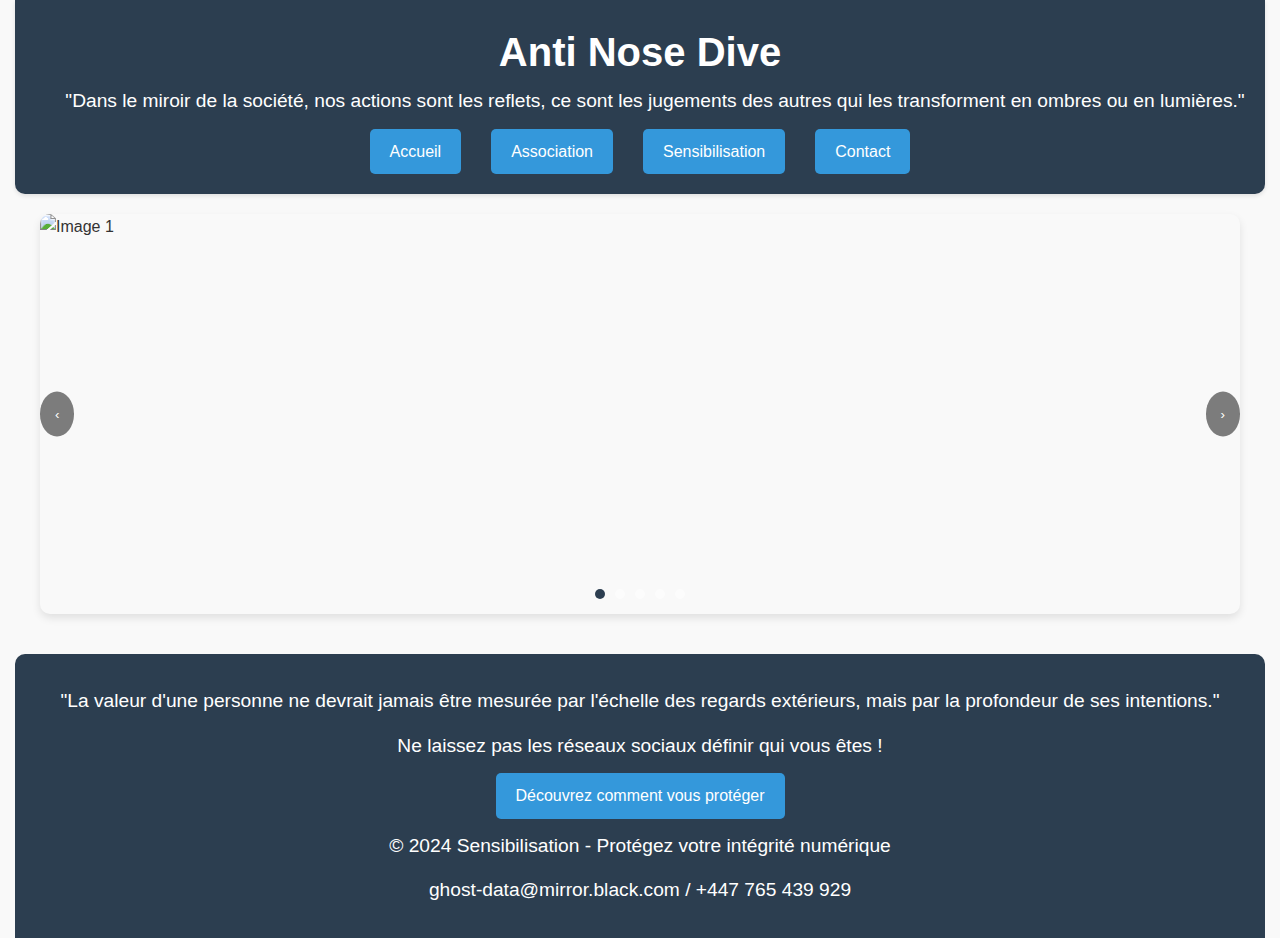
==== index.html @ 1eba73ff "modif index" ====
<!DOCTYPE html>
<html lang="fr">
  <head>
    <meta charset="UTF-8" />
    <meta name="viewport" content="width=device-width, initial-scale=1.0" />
    <title>Ghost_Data/Nose_Dive_Project</title>
    <link rel="stylesheet" href="style2.css" />
    <!-- <link rel="stylesheet" href="style2.css" /> -->
  </head>
  <body>
    <header>
      <h1>Anti Nose Dive</h1>
      <p class="citation">"Dans le miroir de la société, nos actions sont les reflets, ce sont les jugements des autres qui les transforment en ombres ou en lumières."</p>
      <nav>
        <ul class="nav-links">
          <li><a href="/nose_dive_project/index.html" class="button">Accueil</a></li>
          <li><a href="/nose_dive_project/asso.html" class="button">Association</a></li>
          <li><a href="/nose_dive_project/index22.html" class="button">Sensibilisation</a></li>
          <li><a href="/nose_dive_project/contact.html" class="button">Contact</a></li>
        </ul>
      </nav>
    </header>
    <!-- <h1>Hello</h1> -->
    <!-- Conteneur principal pour le carrousel -->
    <div class="carousel-container">
      <!-- <div class="container id="carouselExampleIndicators" data-ride="carousel" style="width: 50%; height: 50%; margin: auto;"> -->
      <div class="carousel">
        <!-- Conteneur interne pour les diapositives -->
        <div class="carousel-inner">
          <!-- Première diapositive -->
          <div class="slide">
            <!-- Image de la première diapositive -->
            <img
              src="/nose_dive_project/Images Midjourney/Images Midjourney/image_nose_dive.png"
              alt="Image 1"/>
          </div>
          <!-- Deuxième diapositive -->
          <div class="slide">
            <!-- Image de la deuxième diapositive -->
            <img
              src="/nose_dive_project/Images Midjourney/Images Midjourney/phone_danger.png"
              alt="Image 2"
            />
          </div>
          <!-- Troisième diapositive -->
          <div class="slide">
            <!-- Image de la troisième diapositive -->
            <img
              src="/nose_dive_project/Images Midjourney/Images Midjourney/jump_in_phone.png"
              alt="Image 3"
            />
          </div>
          <!-- Quatrième diapositive -->
          <div class="slide">
            <!-- Image de la quatrième diapositive -->
            <img
              src="/nose_dive_project/Images Midjourney/Images Midjourney/phone_think.png"
              alt="Image 4"
            />
          </div>
          <!-- Cinquième diapositive -->
          <div class="slide">
            <!-- Image de la cinquième diapositive -->
            <img
              src="/nose_dive_project/Images Midjourney/Images Midjourney/likefb_ontv.png"
              alt="Image 5"
            />
          </div>
        </div>
        <!-- Conteneur pour les boutons de navigation -->
        <div class="carousel-controls">
          <!-- Bouton pour passer à la diapositive précédente -->
          <button id="prev">&#8249;</button>
          <!-- Bouton pour passer à la diapositive suivante -->
          <button id="next">&#8250;</button>
        </div>
        <!-- Conteneur pour les points de navigation -->
        <div class="carousel-dots"></div>
      </div>
    </div>

      <footer>
        <!-- <div class="call-to-action"> -->
          <p>
            "La valeur d'une personne ne devrait jamais être mesurée par l'échelle
            des regards extérieurs, mais par la profondeur de ses intentions."
          </p>
        <p>Ne laissez pas les réseaux sociaux définir qui vous êtes !</p>
        <a href="#" class="button">Découvrez comment vous protéger</a>
        <!-- </div> -->

        <p>&copy; 2024 Sensibilisation - Protégez votre intégrité numérique</p>
        <p>ghost-data@mirror.black.com / +447 765 439 929</p>
      </footer>
    </div>
    <script src="main.js"></script>
  </body>
</html>
---- style2.css ----
/* Reset de base */
* {
  margin: 0;
  padding: 0;
  box-sizing: border-box;
}

body {
  font-family: "Roboto", sans-serif;
  background-color: #f9f9f9;
  color: #333;
  line-height: 1.6;
  padding: 0 15px;
}

/* Header */
header {
  background-color: #2c3e50;
  color: white;
  text-align: center;
  padding: 20px 0;
  box-shadow: 0 2px 4px rgba(0, 0, 0, 0.1);
  border-radius: 0 0 10px 10px;
}

h1 {
  font-size: 2.5em;
  margin: 0;
}

/* Styles pour le nav */
nav {
  margin-top: 10px;
}

.nav-links {
  display: flex;
  justify-content: center;
  list-style: none;
  padding: 0;
  margin: 10px 0 0;
}

.nav-links li {
  margin: 0 15px;
}

/* .nav-links a {
  text-decoration: none;
  color: white;
  font-size: 1.2rem;
  padding: 10px 15px;
  border: 2px solid white;
  border-radius: 5px;
  transition: background-color 0.3s ease;
} */

.nav-links a:hover {
  background-color: white;
  color: #79b983;
}

/* Carrousel */
.carousel-container {
  width: 100%;
  max-width: 1200px;
  margin: 20px auto;
  position: relative;
  overflow: hidden;
  border-radius: 10px;
  box-shadow: 0 4px 8px rgba(0, 0, 0, 0.1);
}

.carousel {
  position: relative;
  overflow: hidden;
}

.carousel-inner {
  display: flex;
  transition: transform 0.5s ease-in-out;
}

.slide {
  flex: 0 0 100%;
  height: 400px;
  /* lignes fournies par chat gpt */
  transition: transform 0.5s ease-in-out;
  position: relative;
}

.slide img {
  width: 100%;
  height: 100%;
  /* object-fit: cover; */
  /* lignes fournies par chat gpt */
  object-fit: contain; /* Cette propriété garantit que l'image est entièrement visible dans le conteneur */
  /* object-fit: cover;  <-- Si tu préfères que l'image couvre tout l'espace, tu peux utiliser cette ligne à la place, mais l'image sera peut-être partiellement coupée */
  display: block;
}

/* Contrôles de navigation */
.carousel-controls {
  position: absolute;
  top: 50%;
  /* left: 0;
  right: 0; */
  display: flex;
  justify-content: space-between;
  transform: translateY(-50%);
  z-index: 5;
  width: 100%;
}

.carousel-controls button {
  background-color: rgba(0, 0, 0, 0.5);
  border: none;
  color: white;
  padding: 15px;
  cursor: pointer;
  pointer-events: all;
  border-radius: 50%;
  /* font-size: 24px */
  transition: background-color 0.3s ease;
}

.carousel-controls button:hover {
  background-color: rgba(0, 0, 0, 0.8);
}

/* Points de navigation */
.carousel-dots {
  position: absolute;
  bottom: 15px;
  left: 50%;
  transform: translateX(-50%);
  display: flex;
  justify-content: center;
  width: 100%;
  pointer-events: none;
}

.carousel-dots .dot {
  width: 10px;
  height: 10px;
  margin: 0 5px;
  background-color: white;
  border-radius: 50%;
  cursor: pointer;
  pointer-events: all;
  transition: background-color 0.3s ease;
}

.carousel-dots .active {
  background-color: #2c3e50;
}

.carousel-dots .inactive {
  opacity: 0.5;
}

/* CSS Page Discours */

/* Section de contenu */
.content {
  max-width: 1200px;
  margin: 40px auto;
}

.illustration {
  width: 100%; /* Taille fixe des images */
  max-width: 100%; /* S'assure que l'image ne dépasse pas */
  /* height: auto; Conserve les proportions de l'image */
  border-radius: 8px; /* Coins légèrement arrondis */
  margin-right: 20px; /* Espace entre l'image et le texte */
}

/* CSS Page Discours */

.block {
  display: flex;
  align-items: center;
  margin-bottom: 20px;
  margin-top: 20px;
  /* flex-wrap: wrap; S'assure que le contenu se réorganise sur petits écrans */
}
/* 
.main {
  /* display: inline-flex; */

p {
  font-size: 1.2em;
  line-height: 1.8;
  margin-left: 30px;
}

/* Footer */
footer {
  background-color: #2c3e50;
  color: white;
  text-align: center;
  padding: 20px 0;
  margin-top: 40px;
  border-radius: 10px 10px 0 0;
}

footer p {
  margin: 10px 0;
}

.button {
  display: inline-block;
  padding: 10px 20px;
  background-color: #3498db;
  color: white;
  text-decoration: none;
  border-radius: 5px;
  transition: background-color 0.3s ease;
}

.button:hover {
  background-color: #2980b9;
}

/* Media Queries */
@media (max-width: 768px) {
  .slide {
    height: 250px;
  }

  header h1 {
    font-size: 2em;
  }

  p {
    font-size: 1em;
  }
}

@media (max-width: 480px) {
  .carousel-controls button {
    font-size: 18px;
    padding: 8px;
  }

  .carousel-dots .dot {
    width: 8px;
    height: 8px;
  }

  footer p {
    font-size: 0.9em;
  }
}

/* Responsive adjustments for smaller screens */
@media (max-width: 768px) {
  .carousel-inner {
    height: 300px; /* Redimensionnement pour petits écrans */
  }

  .carousel-controls button {
    padding: 10px;
  }
}

/* Pour les petits écrans (mobiles) */
@media (max-width: 768px) {
  .block {
    flex-direction: column; /* Réorganise le contenu en colonne */
    align-items: center; /* Centre le texte et l'image */
  }

  .illustration {
    margin: 0 0 15px 0; /* Réduit les marges autour des images */
    width: 100%; /* Images prennent toute la largeur disponible */
    max-width: 300px; /* Limite la taille maximale sur petits écrans */
  }

  .block:nth-child(even) .illustration,
  .block:nth-child(odd) .illustration {
    order: 0; /* Sur mobile, toutes les images sont au-dessus des paragraphes */
  }
}
---- style2.css ----
/* Reset de base */
* {
  margin: 0;
  padding: 0;
  box-sizing: border-box;
}

body {
  font-family: "Roboto", sans-serif;
  background-color: #f9f9f9;
  color: #333;
  line-height: 1.6;
  padding: 0 15px;
}

/* Header */
header {
  background-color: #2c3e50;
  color: white;
  text-align: center;
  padding: 20px 0;
  box-shadow: 0 2px 4px rgba(0, 0, 0, 0.1);
  border-radius: 0 0 10px 10px;
}

h1 {
  font-size: 2.5em;
  margin: 0;
}

/* Styles pour le nav */
nav {
  margin-top: 10px;
}

.nav-links {
  display: flex;
  justify-content: center;
  list-style: none;
  padding: 0;
  margin: 10px 0 0;
}

.nav-links li {
  margin: 0 15px;
}

/* .nav-links a {
  text-decoration: none;
  color: white;
  font-size: 1.2rem;
  padding: 10px 15px;
  border: 2px solid white;
  border-radius: 5px;
  transition: background-color 0.3s ease;
} */

.nav-links a:hover {
  background-color: white;
  color: #79b983;
}

/* Carrousel */
.carousel-container {
  width: 100%;
  max-width: 1200px;
  margin: 20px auto;
  position: relative;
  overflow: hidden;
  border-radius: 10px;
  box-shadow: 0 4px 8px rgba(0, 0, 0, 0.1);
}

.carousel {
  position: relative;
  overflow: hidden;
}

.carousel-inner {
  display: flex;
  transition: transform 0.5s ease-in-out;
}

.slide {
  flex: 0 0 100%;
  height: 400px;
  /* lignes fournies par chat gpt */
  transition: transform 0.5s ease-in-out;
  position: relative;
}

.slide img {
  width: 100%;
  height: 100%;
  /* object-fit: cover; */
  /* lignes fournies par chat gpt */
  object-fit: contain; /* Cette propriété garantit que l'image est entièrement visible dans le conteneur */
  /* object-fit: cover;  <-- Si tu préfères que l'image couvre tout l'espace, tu peux utiliser cette ligne à la place, mais l'image sera peut-être partiellement coupée */
  display: block;
}

/* Contrôles de navigation */
.carousel-controls {
  position: absolute;
  top: 50%;
  /* left: 0;
  right: 0; */
  display: flex;
  justify-content: space-between;
  transform: translateY(-50%);
  z-index: 5;
  width: 100%;
}

.carousel-controls button {
  background-color: rgba(0, 0, 0, 0.5);
  border: none;
  color: white;
  padding: 15px;
  cursor: pointer;
  pointer-events: all;
  border-radius: 50%;
  /* font-size: 24px */
  transition: background-color 0.3s ease;
}

.carousel-controls button:hover {
  background-color: rgba(0, 0, 0, 0.8);
}

/* Points de navigation */
.carousel-dots {
  position: absolute;
  bottom: 15px;
  left: 50%;
  transform: translateX(-50%);
  display: flex;
  justify-content: center;
  width: 100%;
  pointer-events: none;
}

.carousel-dots .dot {
  width: 10px;
  height: 10px;
  margin: 0 5px;
  background-color: white;
  border-radius: 50%;
  cursor: pointer;
  pointer-events: all;
  transition: background-color 0.3s ease;
}

.carousel-dots .active {
  background-color: #2c3e50;
}

.carousel-dots .inactive {
  opacity: 0.5;
}

/* CSS Page Discours */

/* Section de contenu */
.content {
  max-width: 1200px;
  margin: 40px auto;
}

.illustration {
  width: 100%; /* Taille fixe des images */
  max-width: 100%; /* S'assure que l'image ne dépasse pas */
  /* height: auto; Conserve les proportions de l'image */
  border-radius: 8px; /* Coins légèrement arrondis */
  margin-right: 20px; /* Espace entre l'image et le texte */
}

/* CSS Page Discours */

.block {
  display: flex;
  align-items: center;
  margin-bottom: 20px;
  margin-top: 20px;
  /* flex-wrap: wrap; S'assure que le contenu se réorganise sur petits écrans */
}
/* 
.main {
  /* display: inline-flex; */

p {
  font-size: 1.2em;
  line-height: 1.8;
  margin-left: 30px;
}

/* Footer */
footer {
  background-color: #2c3e50;
  color: white;
  text-align: center;
  padding: 20px 0;
  margin-top: 40px;
  border-radius: 10px 10px 0 0;
}

footer p {
  margin: 10px 0;
}

.button {
  display: inline-block;
  padding: 10px 20px;
  background-color: #3498db;
  color: white;
  text-decoration: none;
  border-radius: 5px;
  transition: background-color 0.3s ease;
}

.button:hover {
  background-color: #2980b9;
}

/* Media Queries */
@media (max-width: 768px) {
  .slide {
    height: 250px;
  }

  header h1 {
    font-size: 2em;
  }

  p {
    font-size: 1em;
  }
}

@media (max-width: 480px) {
  .carousel-controls button {
    font-size: 18px;
    padding: 8px;
  }

  .carousel-dots .dot {
    width: 8px;
    height: 8px;
  }

  footer p {
    font-size: 0.9em;
  }
}

/* Responsive adjustments for smaller screens */
@media (max-width: 768px) {
  .carousel-inner {
    height: 300px; /* Redimensionnement pour petits écrans */
  }

  .carousel-controls button {
    padding: 10px;
  }
}

/* Pour les petits écrans (mobiles) */
@media (max-width: 768px) {
  .block {
    flex-direction: column; /* Réorganise le contenu en colonne */
    align-items: center; /* Centre le texte et l'image */
  }

  .illustration {
    margin: 0 0 15px 0; /* Réduit les marges autour des images */
    width: 100%; /* Images prennent toute la largeur disponible */
    max-width: 300px; /* Limite la taille maximale sur petits écrans */
  }

  .block:nth-child(even) .illustration,
  .block:nth-child(odd) .illustration {
    order: 0; /* Sur mobile, toutes les images sont au-dessus des paragraphes */
  }
}
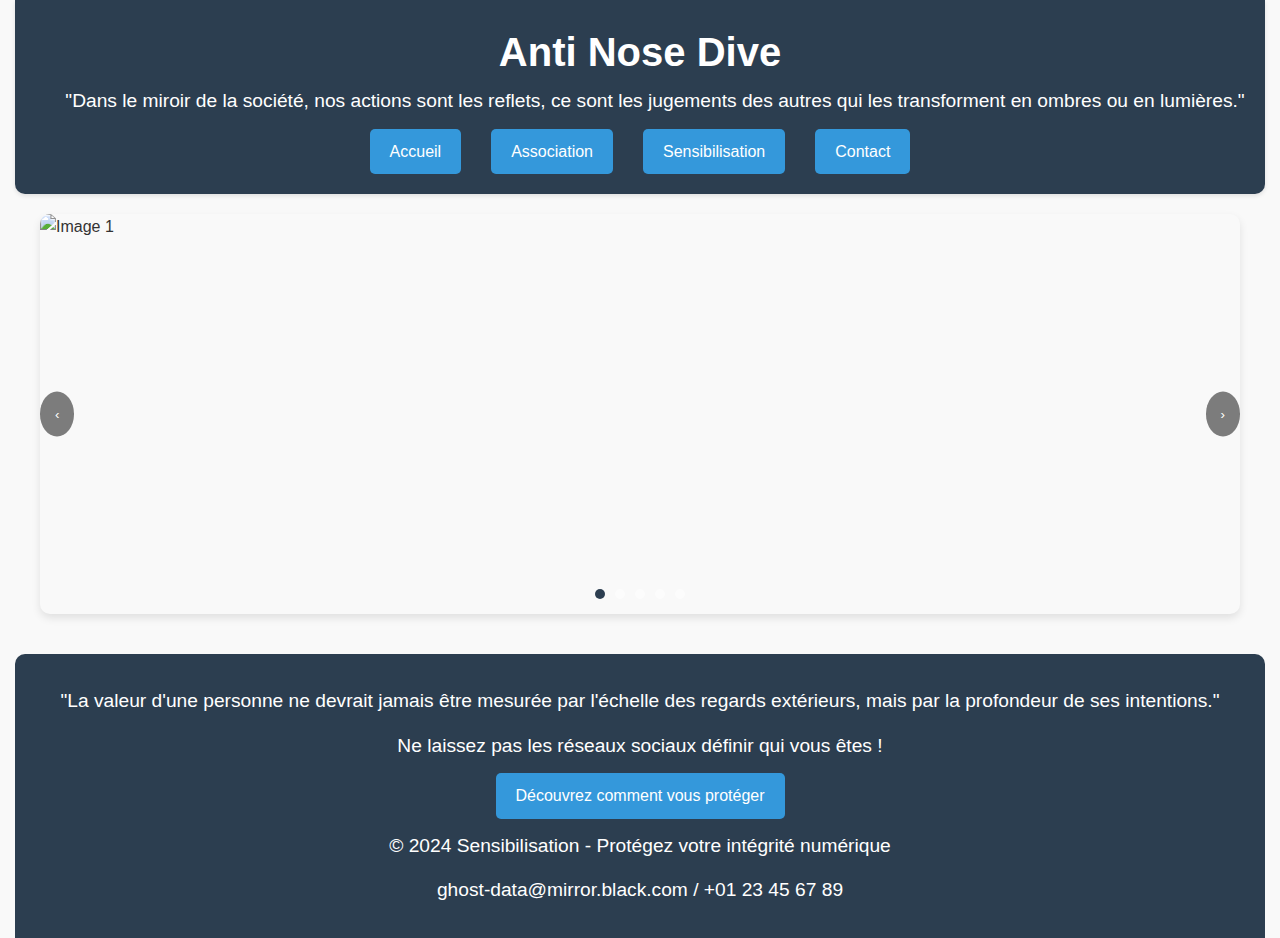
==== commit 2fd0bac4: "add lien index.html" ====
--- a/index.html
+++ b/index.html
@@ -86,11 +86,11 @@
             des regards extérieurs, mais par la profondeur de ses intentions."
           </p>
         <p>Ne laissez pas les réseaux sociaux définir qui vous êtes !</p>
-        <a href="#" class="button">Découvrez comment vous protéger</a>
+        <a href="https://maellemd.github.io/nosedive/articles.html" class="button">Découvrez comment vous protéger</a>
         <!-- </div> -->
 
         <p>&copy; 2024 Sensibilisation - Protégez votre intégrité numérique</p>
-        <p>ghost-data@mirror.black.com / +447 765 439 929</p>
+        <p>ghost-data@mirror.black.com / +01 23 45 67 89</p>
       </footer>
     </div>
     <script src="main.js"></script>
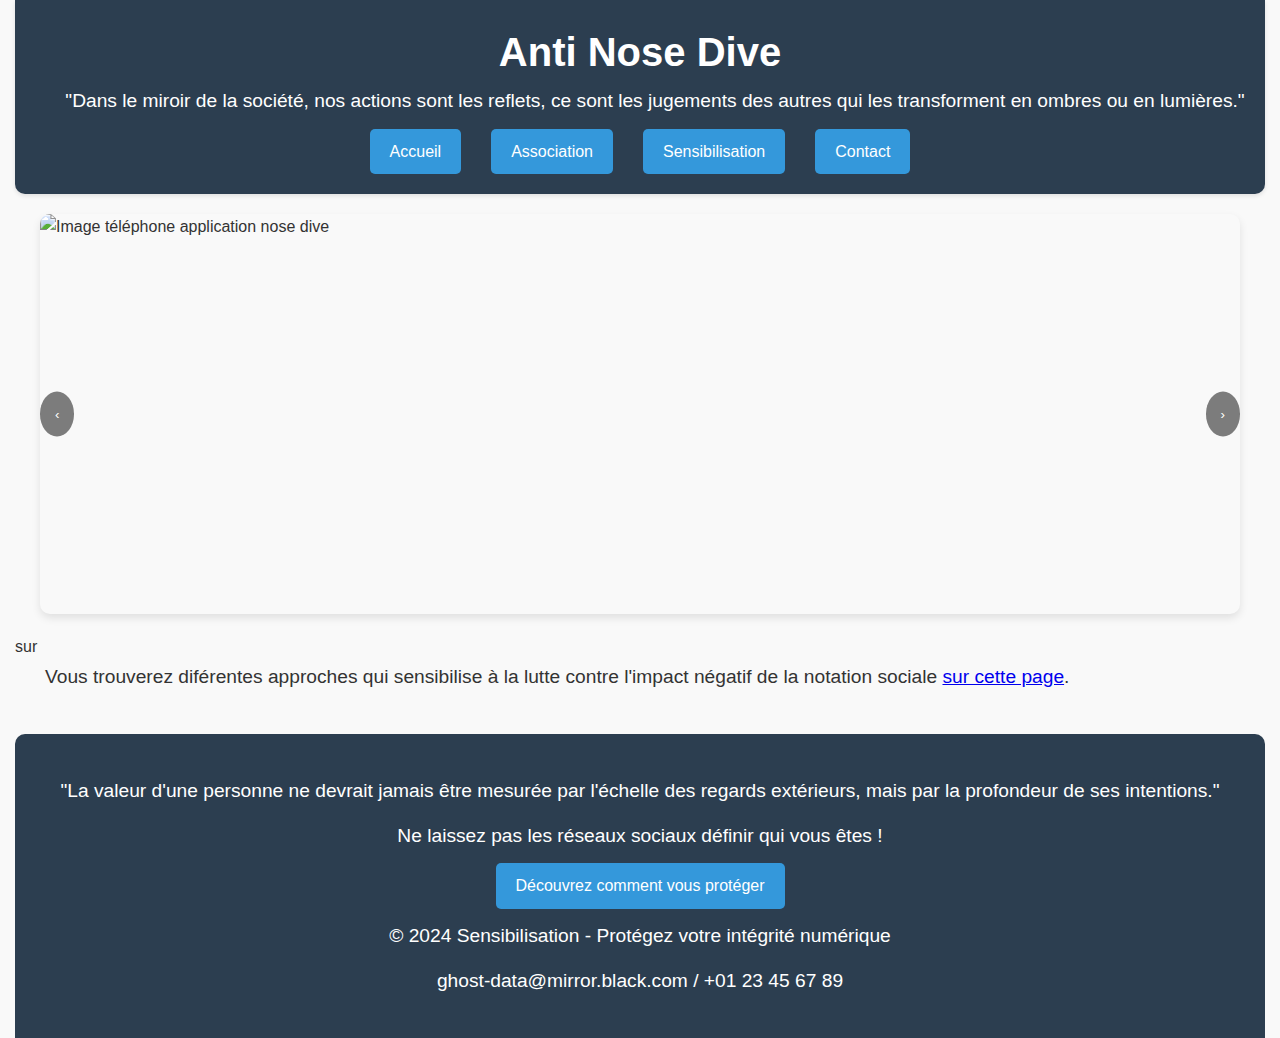
==== commit 6652387f: "add SEO, keywords bold, link extern and intern, metadescription" ====
--- a/index.html
+++ b/index.html
@@ -4,19 +4,39 @@
     <meta charset="UTF-8" />
     <meta name="viewport" content="width=device-width, initial-scale=1.0" />
     <title>Ghost_Data/Nose_Dive_Project</title>
+    <meta
+      name="description"
+      content="Anti Nose Dive est une association engagée dans la lutte contre les dérives de la notation sociale. Nous informons, éduquons et soutenons les individus face aux dangers de l'évaluation numérique, en promouvant des pratiques éthiques et respectueuses de la dignité humaine. Rejoignez-nous pour redonner à chacun la liberté d'être authentique."
+    />
     <link rel="stylesheet" href="style2.css" />
     <!-- <link rel="stylesheet" href="style2.css" /> -->
   </head>
   <body>
     <header>
       <h1>Anti Nose Dive</h1>
-      <p class="citation">"Dans le miroir de la société, nos actions sont les reflets, ce sont les jugements des autres qui les transforment en ombres ou en lumières."</p>
+      <p class="citation">
+        "Dans le miroir de la société, nos actions sont les reflets, ce sont les
+        jugements des autres qui les transforment en ombres ou en lumières."
+      </p>
+      <button class="menu-toggle">Menu</button>
       <nav>
         <ul class="nav-links">
-          <li><a href="/nose_dive_project/index.html" class="button">Accueil</a></li>
-          <li><a href="/nose_dive_project/asso.html" class="button">Association</a></li>
-          <li><a href="/nose_dive_project/index22.html" class="button">Sensibilisation</a></li>
-          <li><a href="/nose_dive_project/contact.html" class="button">Contact</a></li>
+          <li>
+            <a href="/nose_dive_project/index.html" class="button">Accueil</a>
+          </li>
+          <li>
+            <a href="/nose_dive_project/asso.html" class="button"
+              >Association</a
+            >
+          </li>
+          <li>
+            <a href="/nose_dive_project/index22.html" class="button"
+              >Sensibilisation</a
+            >
+          </li>
+          <li>
+            <a href="/nose_dive_project/contact.html" class="button">Contact</a>
+          </li>
         </ul>
       </nav>
     </header>
@@ -32,14 +52,15 @@
             <!-- Image de la première diapositive -->
             <img
               src="/nose_dive_project/Images Midjourney/Images Midjourney/image_nose_dive.png"
-              alt="Image 1"/>
+              alt="Image téléphone application nose dive"
+            />
           </div>
           <!-- Deuxième diapositive -->
           <div class="slide">
             <!-- Image de la deuxième diapositive -->
             <img
               src="/nose_dive_project/Images Midjourney/Images Midjourney/phone_danger.png"
-              alt="Image 2"
+              alt="fille concentrer sur son téléphone"
             />
           </div>
           <!-- Troisième diapositive -->
@@ -47,7 +68,7 @@
             <!-- Image de la troisième diapositive -->
             <img
               src="/nose_dive_project/Images Midjourney/Images Midjourney/jump_in_phone.png"
-              alt="Image 3"
+              alt="Image d'une figurine qui saute dans un smartphone"
             />
           </div>
           <!-- Quatrième diapositive -->
@@ -55,7 +76,7 @@
             <!-- Image de la quatrième diapositive -->
             <img
               src="/nose_dive_project/Images Midjourney/Images Midjourney/phone_think.png"
-              alt="Image 4"
+              alt="Image d'une femme dans la rue sur son téléphone"
             />
           </div>
           <!-- Cinquième diapositive -->
@@ -63,7 +84,7 @@
             <!-- Image de la cinquième diapositive -->
             <img
               src="/nose_dive_project/Images Midjourney/Images Midjourney/likefb_ontv.png"
-              alt="Image 5"
+              alt="image d'un homme avec une télévision contenant un like à la place de la tête"
             />
           </div>
         </div>
@@ -79,20 +100,34 @@
       </div>
     </div>
 
+    <div class="container">
+      sur
+      <p>
+        Vous trouverez diférentes approches qui sensibilise à la lutte contre
+        l'impact négatif de la notation sociale
+        <a
+          href="index22.html"
+          alt="lien vers la page 'sensibilisation' du site"
+        >
+          sur cette page</a
+        >.
+      </p>
       <footer>
         <!-- <div class="call-to-action"> -->
-          <p>
-            "La valeur d'une personne ne devrait jamais être mesurée par l'échelle
-            des regards extérieurs, mais par la profondeur de ses intentions."
-          </p>
+        <p>
+          "La valeur d'une personne ne devrait jamais être mesurée par l'échelle
+          des regards extérieurs, mais par la profondeur de ses intentions."
+        </p>
         <p>Ne laissez pas les réseaux sociaux définir qui vous êtes !</p>
-        <a href="https://maellemd.github.io/nosedive/articles.html" class="button">Découvrez comment vous protéger</a>
+        <a href="https://maellemd.github.io/nosedive/index.html" class="button"
+          >Découvrez comment vous protéger</a
+        >
         <!-- </div> -->
 
         <p>&copy; 2024 Sensibilisation - Protégez votre intégrité numérique</p>
         <p>ghost-data@mirror.black.com / +01 23 45 67 89</p>
       </footer>
     </div>
-    <script src="main.js"></script>
+    <script src="main4.js"></script>
   </body>
 </html>
--- a/style2.css
+++ b/style2.css
@@ -1,3 +1,5 @@
+/* CSS pour la page Accueil et Sensibilisation */
+
 /* Reset de base */
 * {
   margin: 0;
@@ -58,6 +60,41 @@
 .nav-links a:hover {
   background-color: white;
   color: #79b983;
+}
+
+/* Bouton menu déroulant avec reponsive */
+/* Menu déroulant caché par défaut */
+.menu-toggle {
+  display: none;
+  background: #007bff;
+  color: white;
+  border: none;
+  padding: 10px 20px;
+  margin: 10px 0;
+  border-radius: 5px;
+  cursor: pointer; /* Change le curseur pour indiquer que c'est cliquable */
+}
+
+/* Responsive Styles */
+@media (max-width: 768px) {
+  .nav-links {
+    display: none; /* Cacher les liens par défaut */
+    flex-direction: column;
+    align-items: center;
+  }
+
+  .nav-links.active {
+    display: flex; /* Afficher les liens lorsque le menu est ouvert */
+  }
+
+  .menu-toggle {
+    display: block; /* Afficher le bouton de menu */
+    margin: 0 auto;
+  }
+}
+
+.citation {
+  text-align: center;
 }
 
 /* Carrousel */
@@ -199,7 +236,7 @@
   background-color: #2c3e50;
   color: white;
   text-align: center;
-  padding: 20px 0;
+  padding: 30px 0;
   margin-top: 40px;
   border-radius: 10px 10px 0 0;
 }
@@ -234,6 +271,14 @@
 
   p {
     font-size: 1em;
+  }
+
+  .presentassion {
+    padding: 15px;
+  }
+
+  .presentassion p {
+    font-size: 1rem;
   }
 }
 
@@ -282,3 +327,145 @@
     order: 0; /* Sur mobile, toutes les images sont au-dessus des paragraphes */
   }
 }
+
+/* CSS formulaire de contact (mise en forme + media to responsive) */
+.formcontact {
+  padding: 40px;
+  max-width: 800px;
+  margin: 0 auto;
+  background-color: white;
+  border-radius: 8px;
+  box-shadow: 0 4px 8px rgba(0, 0, 0, 0.1);
+}
+
+.field {
+  margin-bottom: 20px;
+}
+
+.label {
+  font-weight: bold;
+  margin-bottom: 8px;
+  display: block;
+  color: #555;
+}
+
+.input,
+.textarea,
+.select select {
+  width: 100%;
+  padding: 12px;
+  border: 1px solid #ddd;
+  border-radius: 4px;
+  box-sizing: border-box;
+  font-size: 16px;
+}
+
+.input:focus,
+.textarea:focus,
+.select select:focus {
+  border-color: #3498db;
+  outline: none;
+  box-shadow: 0 0 5px rgba(52, 152, 219, 0.5);
+}
+
+.textarea {
+  resize: none;
+  min-height: 150px;
+}
+
+.help.is-danger {
+  color: #e74c3c;
+}
+
+.checkbox,
+.radio {
+  margin-top: 10px;
+}
+
+.checkbox a {
+  color: #3498db;
+  text-decoration: none;
+}
+
+.checkbox a:hover {
+  text-decoration: underline;
+}
+
+/* Grouped buttons */
+.field.is-grouped {
+  margin-top: 20px;
+}
+
+.button.is-link {
+  background-color: #3498db;
+  color: white;
+  border: none;
+  border-radius: 5px;
+  padding: 10px 20px;
+  cursor: pointer;
+  transition: background-color 0.3s ease;
+}
+
+.button.is-link:hover {
+  background-color: #2980b9;
+}
+
+.button.is-light {
+  background-color: #ecf0f1;
+  color: #333;
+  border-radius: 5px;
+}
+
+.button.is-light:hover {
+  background-color: #bdc3c7;
+}
+
+/* CSS de la page asso.html */
+/* CSS spécifique à la page asso.html */
+.presentassion {
+  margin: 40px auto;
+  max-width: 900px;
+  padding: 20px;
+  background-color: white;
+  border-radius: 8px;
+  box-shadow: 0 4px 8px rgba(0, 0, 0, 0.1);
+}
+
+.presentassion p {
+  font-size: 1.2rem;
+  color: #555;
+  line-height: 1.8;
+  margin-bottom: 20px;
+  text-align: justify;
+}
+
+/* Styles supplémentaires pour l'association */
+.presentassion h2 {
+  font-size: 2rem;
+  margin-bottom: 15px;
+  color: #2c3e50;
+}
+
+.presentassion ul {
+  margin-top: 15px;
+  padding-left: 20px;
+}
+
+.presentassion ul li {
+  margin-bottom: 10px;
+  list-style-type: disc;
+}
+
+.presentassion ul li::marker {
+  color: #3498db;
+}
+
+@media (max-width: 768px) {
+  .presentassion {
+    padding: 15px;
+  }
+
+  .presentassion p {
+    font-size: 1rem;
+  }
+}
--- a/style2.css
+++ b/style2.css
@@ -1,3 +1,5 @@
+/* CSS pour la page Accueil et Sensibilisation */
+
 /* Reset de base */
 * {
   margin: 0;
@@ -58,6 +60,41 @@
 .nav-links a:hover {
   background-color: white;
   color: #79b983;
+}
+
+/* Bouton menu déroulant avec reponsive */
+/* Menu déroulant caché par défaut */
+.menu-toggle {
+  display: none;
+  background: #007bff;
+  color: white;
+  border: none;
+  padding: 10px 20px;
+  margin: 10px 0;
+  border-radius: 5px;
+  cursor: pointer; /* Change le curseur pour indiquer que c'est cliquable */
+}
+
+/* Responsive Styles */
+@media (max-width: 768px) {
+  .nav-links {
+    display: none; /* Cacher les liens par défaut */
+    flex-direction: column;
+    align-items: center;
+  }
+
+  .nav-links.active {
+    display: flex; /* Afficher les liens lorsque le menu est ouvert */
+  }
+
+  .menu-toggle {
+    display: block; /* Afficher le bouton de menu */
+    margin: 0 auto;
+  }
+}
+
+.citation {
+  text-align: center;
 }
 
 /* Carrousel */
@@ -199,7 +236,7 @@
   background-color: #2c3e50;
   color: white;
   text-align: center;
-  padding: 20px 0;
+  padding: 30px 0;
   margin-top: 40px;
   border-radius: 10px 10px 0 0;
 }
@@ -234,6 +271,14 @@
 
   p {
     font-size: 1em;
+  }
+
+  .presentassion {
+    padding: 15px;
+  }
+
+  .presentassion p {
+    font-size: 1rem;
   }
 }
 
@@ -282,3 +327,145 @@
     order: 0; /* Sur mobile, toutes les images sont au-dessus des paragraphes */
   }
 }
+
+/* CSS formulaire de contact (mise en forme + media to responsive) */
+.formcontact {
+  padding: 40px;
+  max-width: 800px;
+  margin: 0 auto;
+  background-color: white;
+  border-radius: 8px;
+  box-shadow: 0 4px 8px rgba(0, 0, 0, 0.1);
+}
+
+.field {
+  margin-bottom: 20px;
+}
+
+.label {
+  font-weight: bold;
+  margin-bottom: 8px;
+  display: block;
+  color: #555;
+}
+
+.input,
+.textarea,
+.select select {
+  width: 100%;
+  padding: 12px;
+  border: 1px solid #ddd;
+  border-radius: 4px;
+  box-sizing: border-box;
+  font-size: 16px;
+}
+
+.input:focus,
+.textarea:focus,
+.select select:focus {
+  border-color: #3498db;
+  outline: none;
+  box-shadow: 0 0 5px rgba(52, 152, 219, 0.5);
+}
+
+.textarea {
+  resize: none;
+  min-height: 150px;
+}
+
+.help.is-danger {
+  color: #e74c3c;
+}
+
+.checkbox,
+.radio {
+  margin-top: 10px;
+}
+
+.checkbox a {
+  color: #3498db;
+  text-decoration: none;
+}
+
+.checkbox a:hover {
+  text-decoration: underline;
+}
+
+/* Grouped buttons */
+.field.is-grouped {
+  margin-top: 20px;
+}
+
+.button.is-link {
+  background-color: #3498db;
+  color: white;
+  border: none;
+  border-radius: 5px;
+  padding: 10px 20px;
+  cursor: pointer;
+  transition: background-color 0.3s ease;
+}
+
+.button.is-link:hover {
+  background-color: #2980b9;
+}
+
+.button.is-light {
+  background-color: #ecf0f1;
+  color: #333;
+  border-radius: 5px;
+}
+
+.button.is-light:hover {
+  background-color: #bdc3c7;
+}
+
+/* CSS de la page asso.html */
+/* CSS spécifique à la page asso.html */
+.presentassion {
+  margin: 40px auto;
+  max-width: 900px;
+  padding: 20px;
+  background-color: white;
+  border-radius: 8px;
+  box-shadow: 0 4px 8px rgba(0, 0, 0, 0.1);
+}
+
+.presentassion p {
+  font-size: 1.2rem;
+  color: #555;
+  line-height: 1.8;
+  margin-bottom: 20px;
+  text-align: justify;
+}
+
+/* Styles supplémentaires pour l'association */
+.presentassion h2 {
+  font-size: 2rem;
+  margin-bottom: 15px;
+  color: #2c3e50;
+}
+
+.presentassion ul {
+  margin-top: 15px;
+  padding-left: 20px;
+}
+
+.presentassion ul li {
+  margin-bottom: 10px;
+  list-style-type: disc;
+}
+
+.presentassion ul li::marker {
+  color: #3498db;
+}
+
+@media (max-width: 768px) {
+  .presentassion {
+    padding: 15px;
+  }
+
+  .presentassion p {
+    font-size: 1rem;
+  }
+}
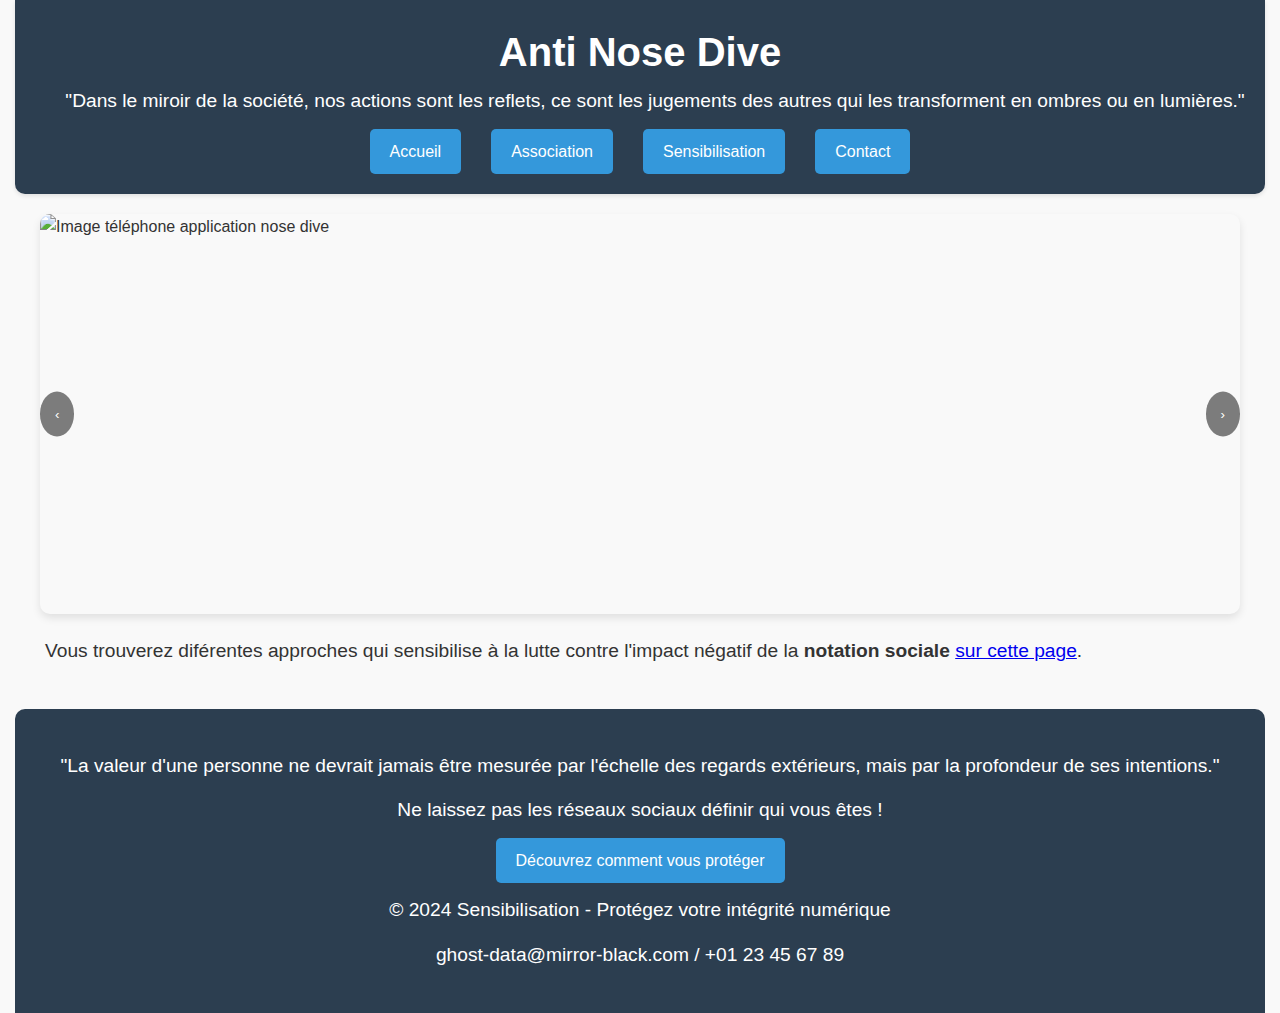
==== commit 7ecadb67: "modif contact form" ====
--- a/index.html
+++ b/index.html
@@ -11,6 +11,7 @@
     <link rel="stylesheet" href="style2.css" />
     <!-- <link rel="stylesheet" href="style2.css" /> -->
   </head>
+  <!-- Page d'accueil avec lien d'article sur la notation sociale et la chine -->
   <body>
     <header>
       <h1>Anti Nose Dive</h1>
@@ -101,10 +102,9 @@
     </div>
 
     <div class="container">
-      sur
       <p>
         Vous trouverez diférentes approches qui sensibilise à la lutte contre
-        l'impact négatif de la notation sociale
+        l'impact négatif de la <strong>notation sociale</strong>
         <a
           href="index22.html"
           alt="lien vers la page 'sensibilisation' du site"
@@ -125,7 +125,7 @@
         <!-- </div> -->
 
         <p>&copy; 2024 Sensibilisation - Protégez votre intégrité numérique</p>
-        <p>ghost-data@mirror.black.com / +01 23 45 67 89</p>
+        <p>ghost-data@mirror-black.com / +01 23 45 67 89</p>
       </footer>
     </div>
     <script src="main4.js"></script>
--- a/style2.css
+++ b/style2.css
@@ -1,4 +1,4 @@
-/* CSS pour la page Accueil et Sensibilisation */
+/* CSS pour la page Accueil et toutes les autres pages */
 
 /* Reset de base */
 * {
--- a/style2.css
+++ b/style2.css
@@ -1,4 +1,4 @@
-/* CSS pour la page Accueil et Sensibilisation */
+/* CSS pour la page Accueil et toutes les autres pages */
 
 /* Reset de base */
 * {
